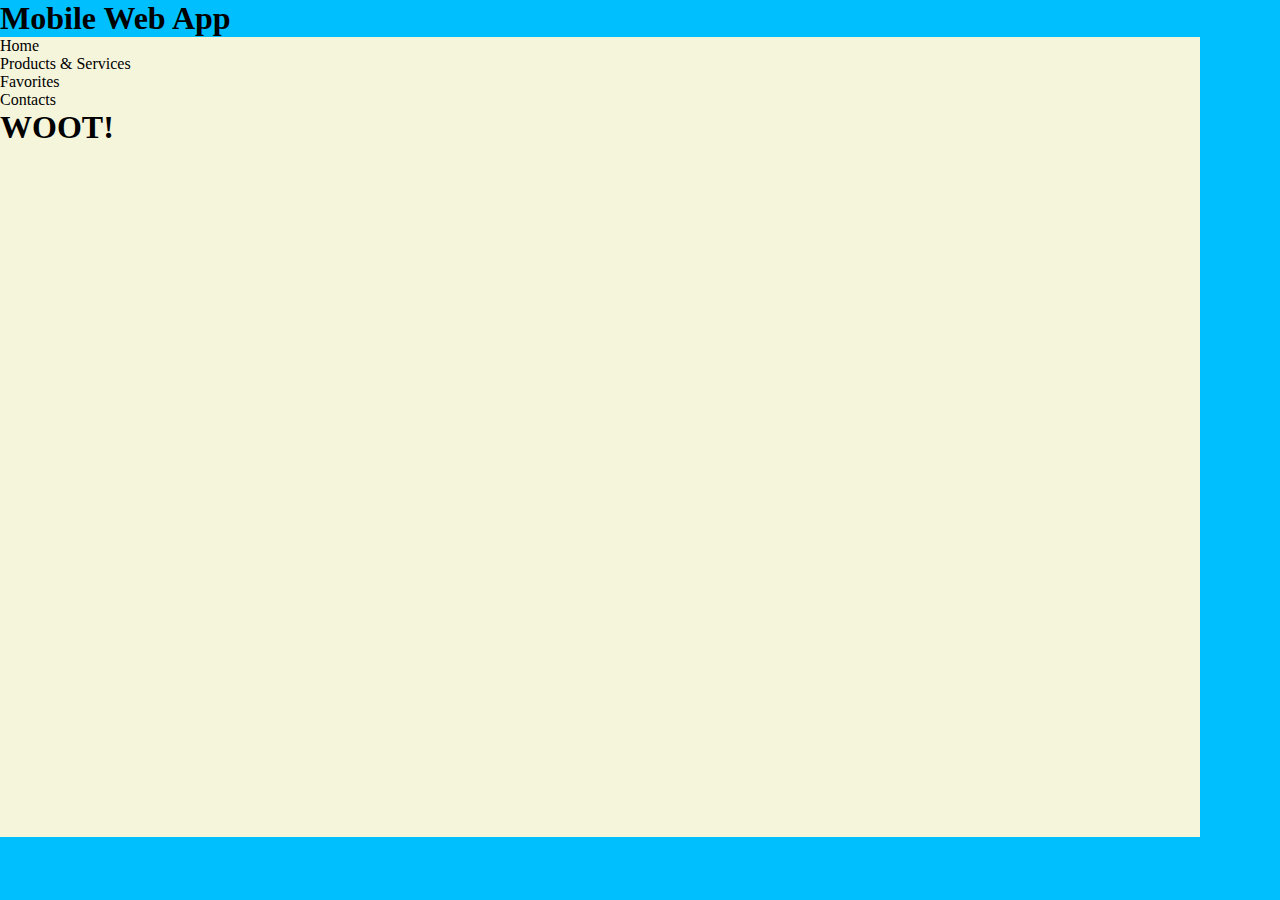
==== App TIME/index.html @ d115c4d2 "faulty application of limited use" ====
<!DOCTYPE html>
<html lang="english">
	
	<head>
	
		<meta charset="utf-8">
		<meta name="viewport" content="width=device_width, initial-scale=1.0">
		<title>Mobile Web App</title>
		<link rel="stylesheet" href="CSS/style.css">
	
	</head>
	
	<body>
	
		<div id="container">
		
			<header>
			
				<h1>Mobile Web App</h1>
			
			</header>
			
			<div id="content">
			
				<nav id="nav">
				
					<ul>
					
						<li onmouseover="" onclick="alert('STOP THAT!')">Home</li>
						
						<li>Products &amp; Services</li>
						
						<li>Favorites</li>
						
						<li>Contacts</li>
					
					</ul>
				
				</nav>
				
				<footer>
				
					<h1>WOOT!</h1>
				
				</footer>
			
			</div>
		
		</div>
	
	</body>
	
</html>
---- App TIME/CSS/style.css ----
/*stylesheet for Mobile app*/

/*reset css*/
html,body,div,h1,h2,h3,h4,h5,h6,p,ul,ol,li,header,footer,nav{
	margin:0;
	padding:0;
}

/*uinversal style*/
body{
	background-color: deepskyblue;
}

div#content{
	width: 1200px;
	height: 800px;
	background-color: beige;
}
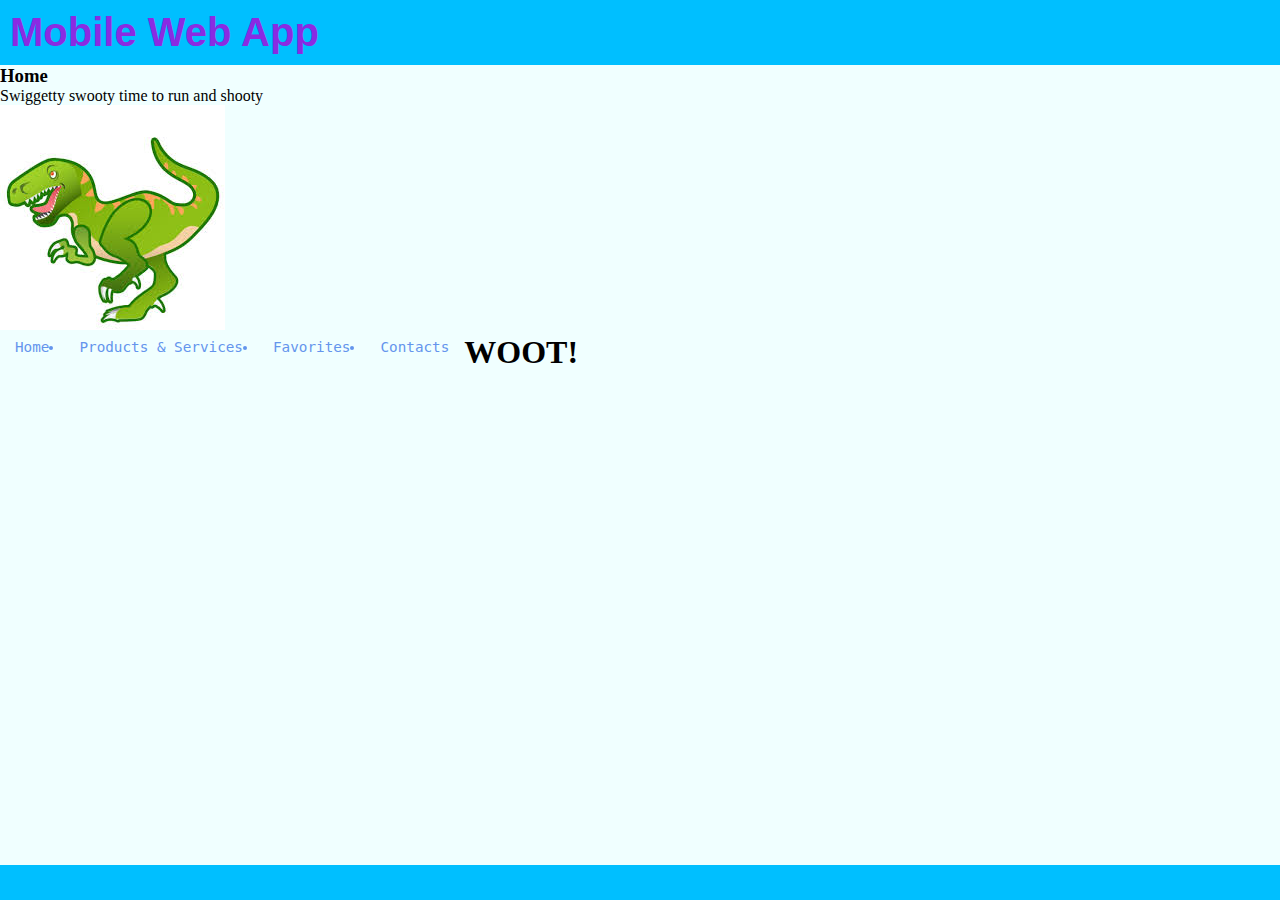
==== commit ae814fc5: "hwooty" ====
--- a/App TIME/index.html
+++ b/App TIME/index.html
@@ -21,7 +21,13 @@
 			</header>
 			
 			<div id="content">
-			
+				
+				<h3>Home</h3>
+				
+				<p>Swiggetty swooty time to run and shooty</p>
+				
+				<img tag="dinoswaur" src="img/dinoswaur.jpg">
+				
 				<nav id="nav">
 				
 					<ul>
@@ -38,6 +44,8 @@
 				
 				</nav>
 				
+				<div class="keepopen"></div>
+				
 				<footer>
 				
 					<h1>WOOT!</h1>
--- a/App TIME/CSS/style.css
+++ b/App TIME/CSS/style.css
@@ -16,3 +16,42 @@
 	height: 800px;
 	background-color: beige;
 }
+
+header{
+	width: 96%;
+	padding: 10px;
+}
+
+header h1{
+	color: blueviolet;
+	font-size: 40px;
+	font-family: cursive, sans-serif;
+}
+
+div#content{
+	width: 100%;
+	background-color: azure;
+}
+
+nav{
+	width:100%;
+	background-color: red;
+}
+
+nav ul{
+	display:block;
+	margin:auto;
+	color:cornflowerblue;
+	font-family: monospace;
+	font-size:1.1em;
+}
+
+nav ul li{
+	float:left;
+	padding: 5px 15px;
+}
+
+.keepopen{
+	
+}
+
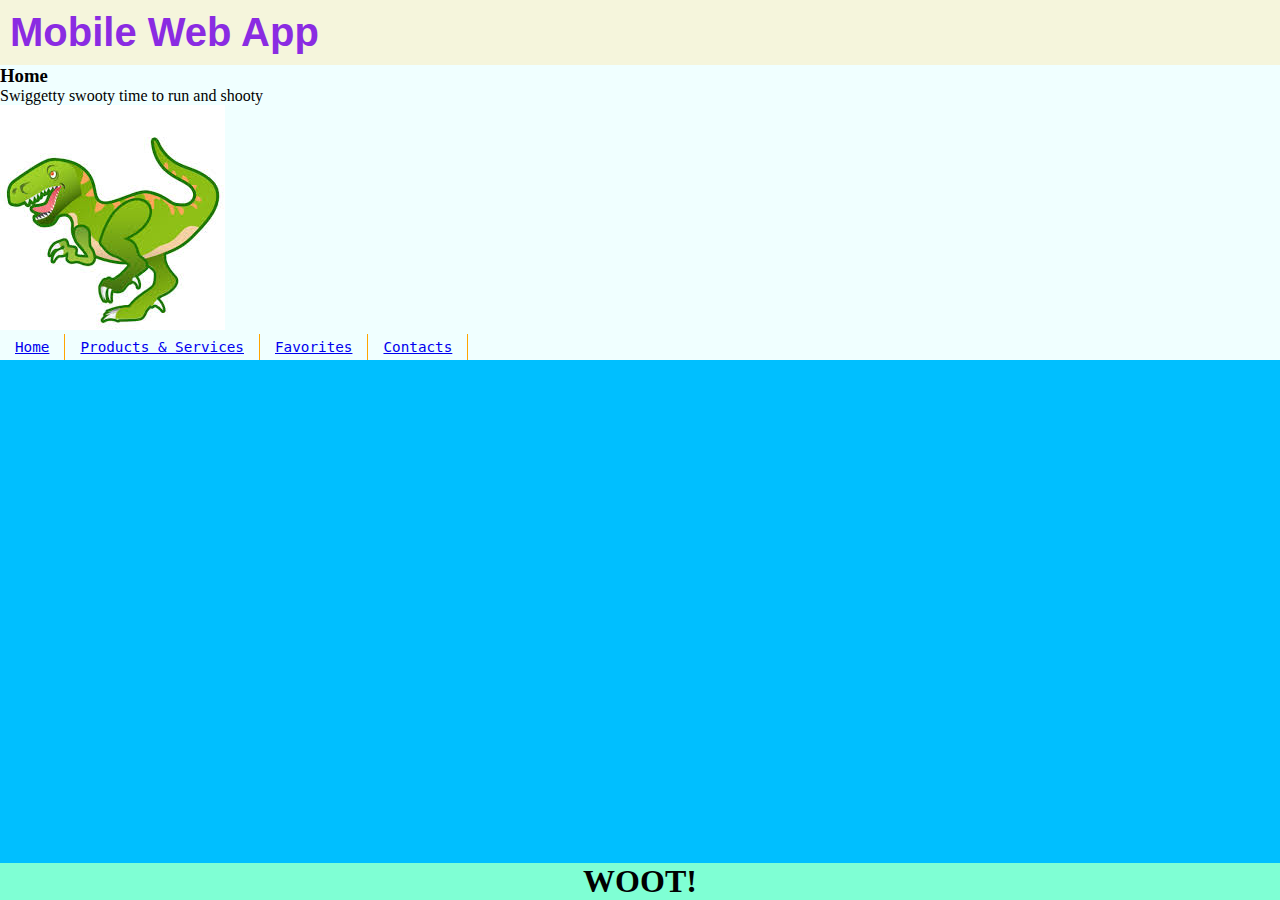
==== commit d709ce22: "added second page and some beutiful stuff aswell" ====
--- a/App TIME/index.html
+++ b/App TIME/index.html
@@ -26,19 +26,19 @@
 				
 				<p>Swiggetty swooty time to run and shooty</p>
 				
-				<img tag="dinoswaur" src="img/dinoswaur.jpg">
+				<img onclick="alert('gun say: BANG! \ndinoswaur say: RAWR!')" tag="dinoswaur" src="img/dinoswaur.jpg">
 				
 				<nav id="nav">
 				
 					<ul>
 					
-						<li onmouseover="" onclick="alert('STOP THAT!')">Home</li>
+						<li><a href="index.html">Home</a></li>
 						
-						<li>Products &amp; Services</li>
+						<li><a href="pages/products.html">Products &amp; Services</a></li>
 						
-						<li>Favorites</li>
+						<li><a href="#">Favorites</a></li>
 						
-						<li>Contacts</li>
+						<li><a href="#">Contacts</a></li>
 					
 					</ul>
 				
@@ -48,14 +48,14 @@
 				
 				<footer>
 				
-					<h1>WOOT!</h1>
+					<h1 onclick="alert('WOOOOOOOOOO!')">WOOT!</h1>
 				
 				</footer>
 			
 			</div>
 		
 		</div>
-	
+		
 	</body>
 	
 </html>--- a/App TIME/CSS/style.css
+++ b/App TIME/CSS/style.css
@@ -11,9 +11,12 @@
 	background-color: deepskyblue;
 }
 
-div#content{
-	width: 1200px;
-	height: 800px;
+img:hover{
+	cursor: crosshair;
+}
+
+div#container{
+	width: 100%;
 	background-color: beige;
 }
 
@@ -28,6 +31,15 @@
 	font-family: cursive, sans-serif;
 }
 
+footer{
+	text-align: center;
+	position:absolute;
+	bottom:0;
+	left: 0;
+	width:100%;
+	background-color:aquamarine;
+}
+
 div#content{
 	width: 100%;
 	background-color: azure;
@@ -35,7 +47,7 @@
 
 nav{
 	width:100%;
-	background-color: red;
+	background-color: white;
 }
 
 nav ul{
@@ -44,14 +56,47 @@
 	color:cornflowerblue;
 	font-family: monospace;
 	font-size:1.1em;
+	text-align:center;
 }
 
 nav ul li{
+	text-align: center;
 	float:left;
+	display:block;
 	padding: 5px 15px;
+	border-right: 1px solid orange;
+	text-decoration: none;
+}
+nav ul li a:hover{
+	float:left;
+	display:block;
+	color: rgb(255, 0, 191);
+	cursor: pointer;
 }
 
-.keepopen{
+@media screen and (max-width: 480px){
+	nav ul li{
+		width: 100%;
+		float:none;
+		display:block;
+		padding: 15px 10px;
+		border-top: 1px solid orange;
+		text-decoration: none;
+		border-bottom: 1px solid orange;
+	}
 	
+	nav ul li a:hover{
+		width: 300px;
+		float:none;
+		display:block;
+		color: rgb(255, 0, 191)	;
+		cursor: pointer;
+	}
 }
 
+div.keepopen{
+	clear: both;
+}
+
+
+
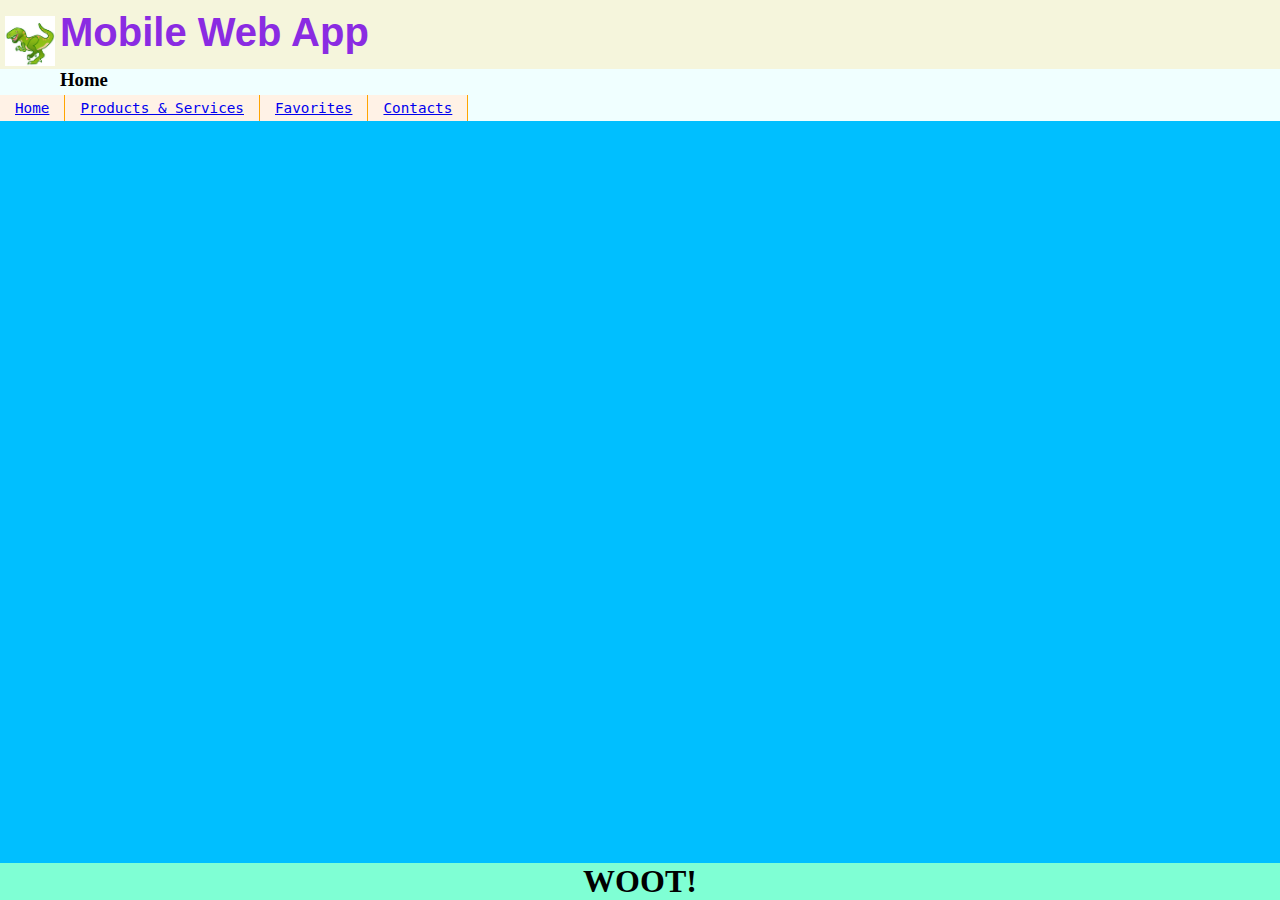
==== commit 123cc0d6: "AAAAAAAAAAAAAAAAAAAAAAA" ====
--- a/App TIME/index.html
+++ b/App TIME/index.html
@@ -5,6 +5,7 @@
 	
 		<meta charset="utf-8">
 		<meta name="viewport" content="width=device_width, initial-scale=1.0">
+		<img onclick="alert('gun say: BANG! \ndinoswaur say: RAWR!')" tag="dinoswaur" src="img/dinoswaur.jpg">
 		<title>Mobile Web App</title>
 		<link rel="stylesheet" href="CSS/style.css">
 	
@@ -23,10 +24,6 @@
 			<div id="content">
 				
 				<h3>Home</h3>
-				
-				<p>Swiggetty swooty time to run and shooty</p>
-				
-				<img onclick="alert('gun say: BANG! \ndinoswaur say: RAWR!')" tag="dinoswaur" src="img/dinoswaur.jpg">
 				
 				<nav id="nav">
 				
--- a/App TIME/CSS/style.css
+++ b/App TIME/CSS/style.css
@@ -6,11 +6,23 @@
 	padding:0;
 }
 
+h3{
+	margin: 4px;
+	font: 
+}
+
 /*uinversal style*/
 body{
 	background-color: deepskyblue;
 }
-
+img{
+	display: block;
+	width: 50px;
+	float: left;
+	margin: 16px 5px;
+	position: relative;
+	
+}
 img:hover{
 	cursor: crosshair;
 }
@@ -66,6 +78,7 @@
 	padding: 5px 15px;
 	border-right: 1px solid orange;
 	text-decoration: none;
+	background-color:#fff2e6;
 }
 nav ul li a:hover{
 	float:left;
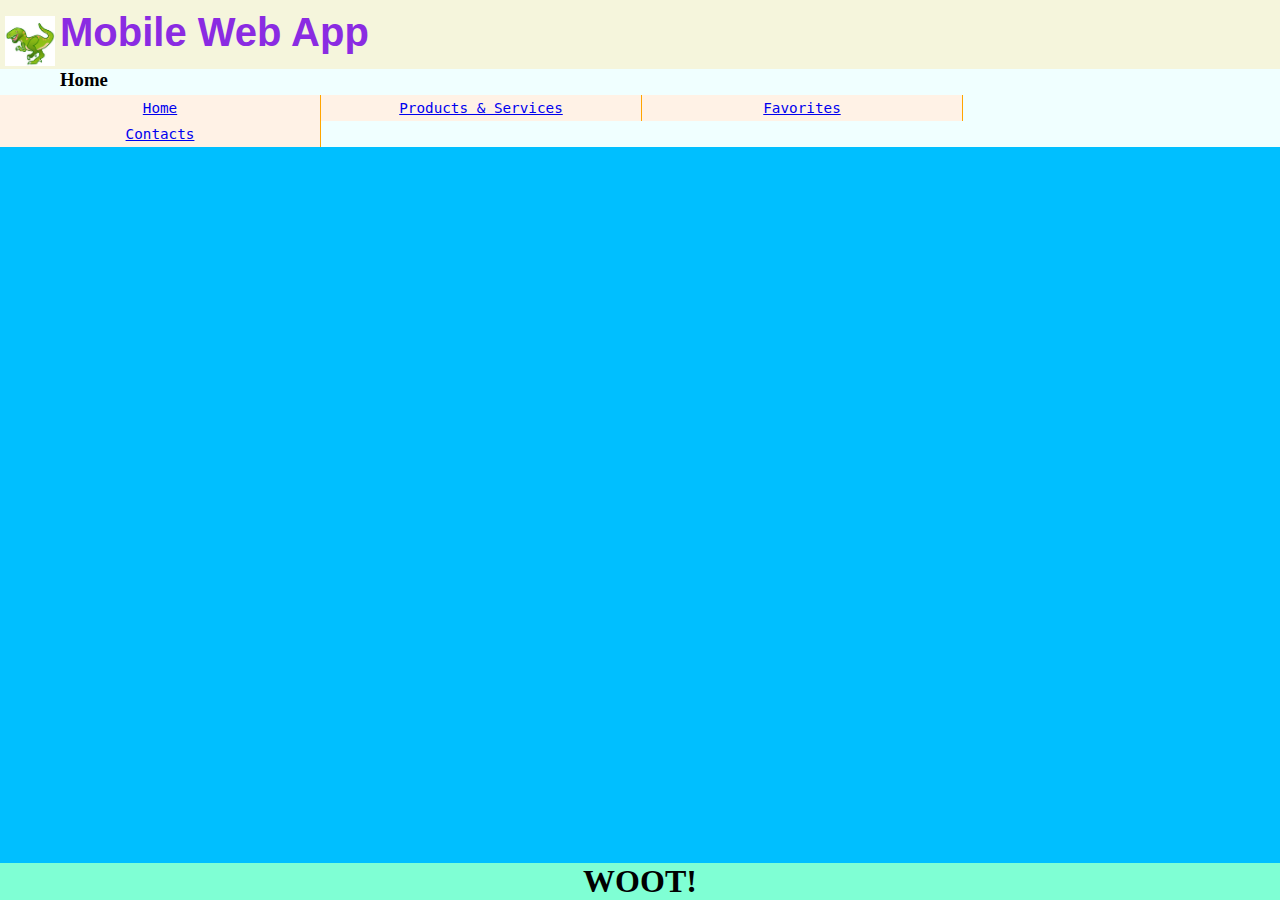
==== commit acef0cae: "SUPER BOUNCE BALL MAZE" ====
--- a/App TIME/index.html
+++ b/App TIME/index.html
@@ -23,19 +23,19 @@
 			
 			<div id="content">
 				
-				<h3>Home</h3>
+				<h3 onclick="alert(getWidth());">Home</h3>
 				
 				<nav id="nav">
 				
 					<ul>
 					
-						<li><a href="index.html">Home</a></li>
+						<li id="li"><a href="index.html">Home</a></li>
 						
-						<li><a href="pages/products.html">Products &amp; Services</a></li>
+						<li id="li"><a href="pages/products.html">Products &amp; Services</a></li>
 						
-						<li><a href="#">Favorites</a></li>
+						<li id="li"><a href="pages/Favorites.html">Favorites</a></li>
 						
-						<li><a href="#">Contacts</a></li>
+						<li id="li"><a href="Pages/Contacts.html">Contacts</a></li>
 					
 					</ul>
 				
@@ -53,6 +53,27 @@
 		
 		</div>
 		
+		<script>
+		
+		function getWidth() {
+		  return Math.max(
+			document.body.scrollWidth,
+			document.documentElement.scrollWidth,
+			document.body.offsetWidth,
+			document.documentElement.offsetWidth,
+			document.documentElement.clientWidth
+		  );
+		}
+			
+			alert(getWidth());
+			
+		document.getElementById("li"){
+			li.style.width = getWidth + "px";
+		}
+
+		
+		</script>
+		
 	</body>
 	
 </html>--- a/App TIME/CSS/style.css
+++ b/App TIME/CSS/style.css
@@ -69,22 +69,26 @@
 	font-family: monospace;
 	font-size:1.1em;
 	text-align:center;
+	width: 100%;
 }
 
 nav ul li{
 	text-align: center;
 	float:left;
 	display:block;
-	padding: 5px 15px;
+	padding: 5px 0px;
 	border-right: 1px solid orange;
 	text-decoration: none;
 	background-color:#fff2e6;
+	width: 25%;
 }
 nav ul li a:hover{
 	float:left;
 	display:block;
 	color: rgb(255, 0, 191);
 	cursor: pointer;
+	padding: 0px;
+	text-align: center;
 }
 
 @media screen and (max-width: 480px){
@@ -92,7 +96,7 @@
 		width: 100%;
 		float:none;
 		display:block;
-		padding: 15px 10px;
+		padding: 15px 0px;
 		border-top: 1px solid orange;
 		text-decoration: none;
 		border-bottom: 1px solid orange;
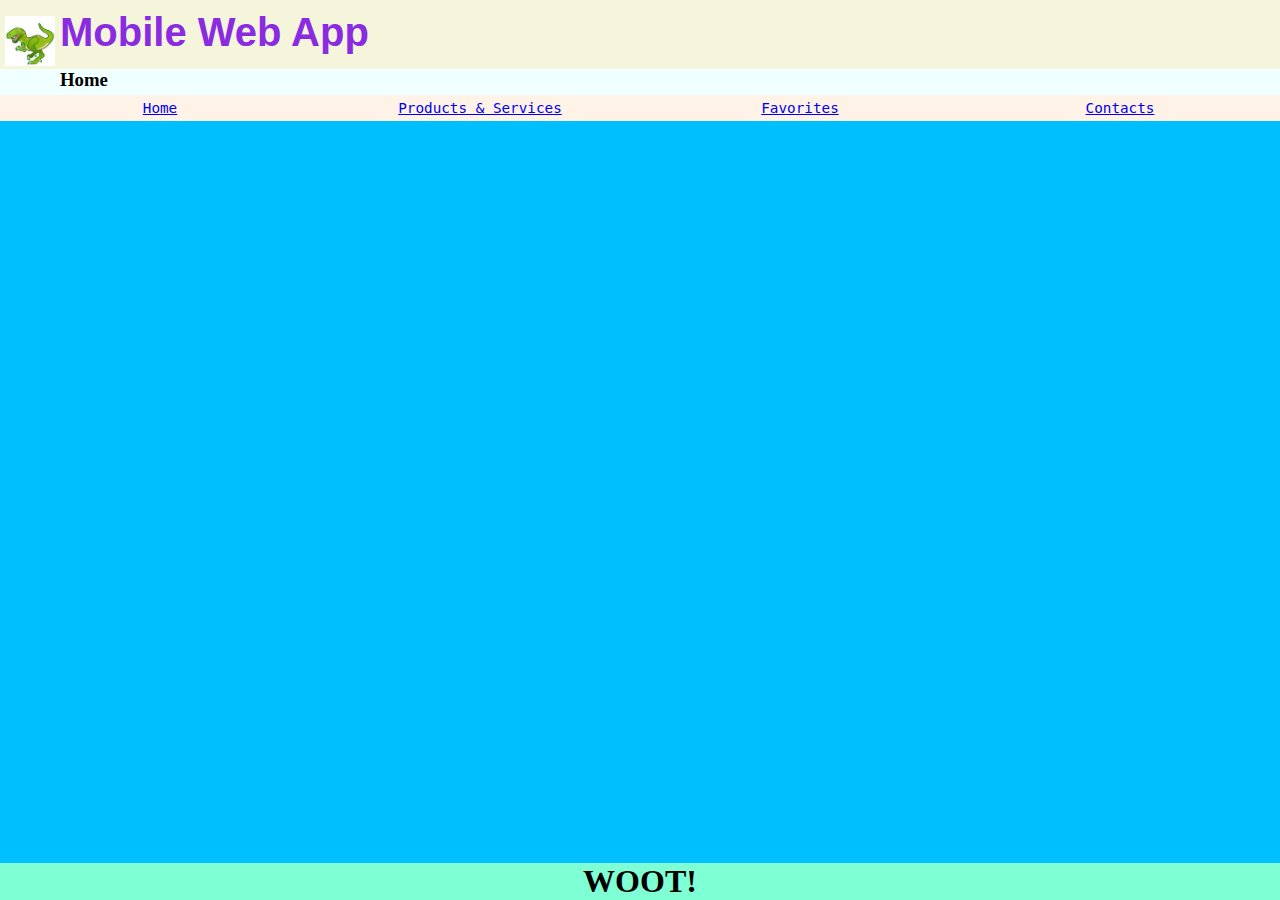
==== commit afe22e02: "ajsdfbksefg,amnbg" ====
--- a/App TIME/index.html
+++ b/App TIME/index.html
@@ -5,7 +5,7 @@
 	
 		<meta charset="utf-8">
 		<meta name="viewport" content="width=device_width, initial-scale=1.0">
-		<img onclick="alert('gun say: BANG! \ndinoswaur say: RAWR!')" tag="dinoswaur" src="img/dinoswaur.jpg">
+		<img id="logo" onclick="alert('gun say: BANG! \ndinoswaur say: RAWR!')" tag="dinoswaur" src="img/dinoswaur.jpg">
 		<title>Mobile Web App</title>
 		<link rel="stylesheet" href="CSS/style.css">
 	
--- a/App TIME/CSS/style.css
+++ b/App TIME/CSS/style.css
@@ -15,7 +15,7 @@
 body{
 	background-color: deepskyblue;
 }
-img{
+img#logo{
 	display: block;
 	width: 50px;
 	float: left;
@@ -45,7 +45,7 @@
 
 footer{
 	text-align: center;
-	position:absolute;
+	position:fixed;
 	bottom:0;
 	left: 0;
 	width:100%;
@@ -76,22 +76,27 @@
 	text-align: center;
 	float:left;
 	display:block;
-	padding: 5px 0px;
-	border-right: 1px solid orange;
 	text-decoration: none;
 	background-color:#fff2e6;
 	width: 25%;
 }
+
+nav ul li a{
+	text-align: center;
+	display:block;
+	padding: 5px 0px;
+}
+
 nav ul li a:hover{
-	float:left;
+	text-align: center;
 	display:block;
+	padding:5px 0px;
+	text-decoration: none;
 	color: rgb(255, 0, 191);
 	cursor: pointer;
-	padding: 0px;
-	text-align: center;
 }
 
-@media screen and (max-width: 480px){
+@media screen and (max-width: 660px){
 	nav ul li{
 		width: 100%;
 		float:none;
@@ -115,5 +120,11 @@
 	clear: both;
 }
 
+figure{
+	float: left;
+	width: 40%;
+	text-align: center;
+}
 
 
+
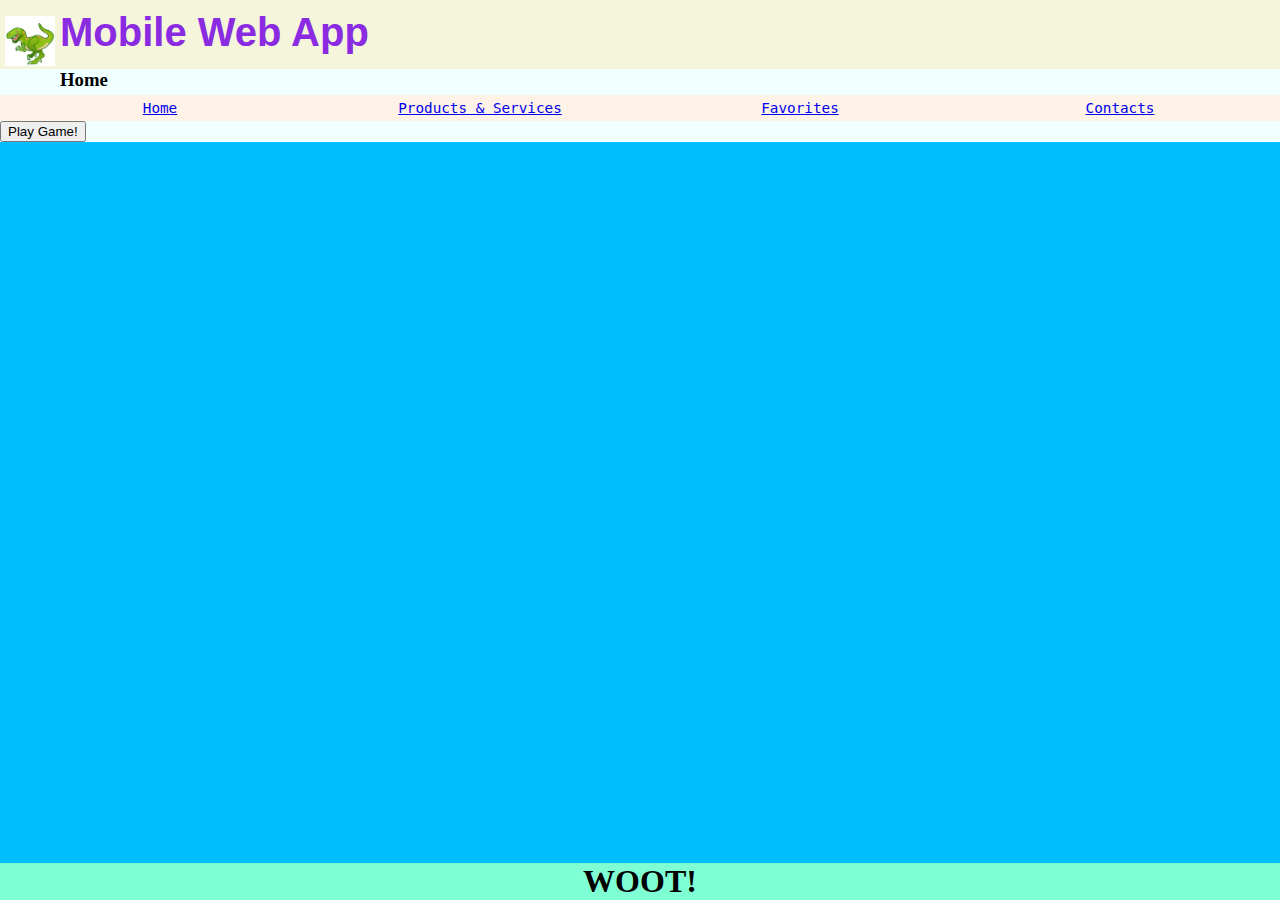
==== commit ec6c7b36: "i think im havinig an amnturism" ====
--- a/App TIME/index.html
+++ b/App TIME/index.html
@@ -43,6 +43,8 @@
 				
 				<div class="keepopen"></div>
 				
+				<button onclick="startGame();">Play Game!</button>
+				
 				<footer>
 				
 					<h1 onclick="alert('WOOOOOOOOOO!')">WOOT!</h1>
@@ -53,26 +55,7 @@
 		
 		</div>
 		
-		<script>
-		
-		function getWidth() {
-		  return Math.max(
-			document.body.scrollWidth,
-			document.documentElement.scrollWidth,
-			document.body.offsetWidth,
-			document.documentElement.offsetWidth,
-			document.documentElement.clientWidth
-		  );
-		}
-			
-			alert(getWidth());
-			
-		document.getElementById("li"){
-			li.style.width = getWidth + "px";
-		}
-
-		
-		</script>
+		<script src="js/game.js"></script>
 		
 	</body>
 	
--- a/App TIME/CSS/style.css
+++ b/App TIME/CSS/style.css
@@ -126,5 +126,24 @@
 	text-align: center;
 }
 
+span{
+	display: block;
+	text-align: center;
+	align-content: center;
+}
+
+input{
+	width: 60%;
+	margin: 8px 20%;
+	text-align: center;
+}
+
+textarea{
+	padding: 5px 5px;
+	display: block;
+	width: 80%;
+	align-content: center;
+	margin: 5px 10%;
+}
 
 
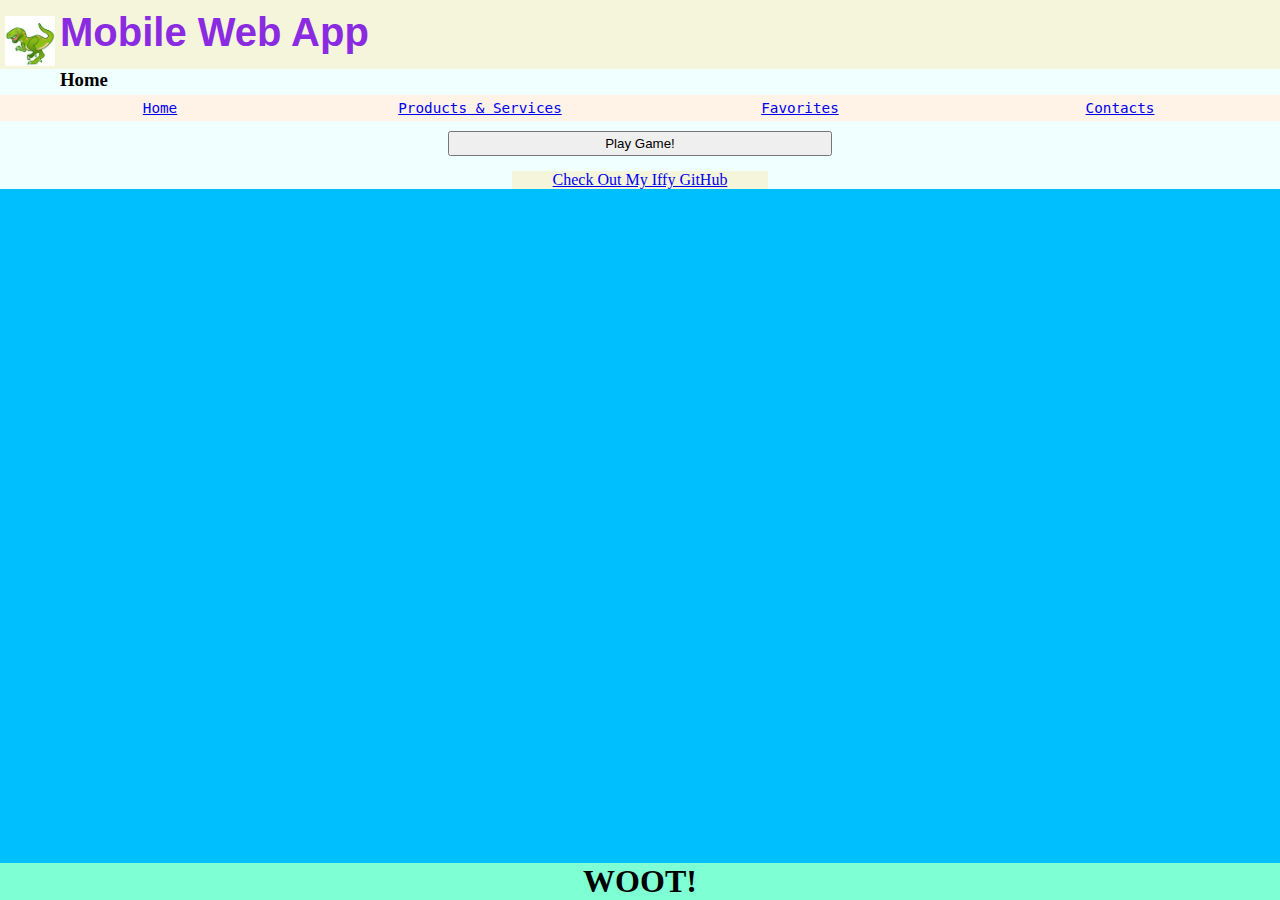
==== commit ab0dc842: "???" ====
--- a/App TIME/index.html
+++ b/App TIME/index.html
@@ -45,6 +45,8 @@
 				
 				<button onclick="startGame();">Play Game!</button>
 				
+				<a id="gitHub" href="https://github.com/kacram/HTML-stuff">Check Out My Iffy GitHub</a>
+				
 				<footer>
 				
 					<h1 onclick="alert('WOOOOOOOOOO!')">WOOT!</h1>
--- a/App TIME/CSS/style.css
+++ b/App TIME/CSS/style.css
@@ -70,6 +70,16 @@
 	font-size:1.1em;
 	text-align:center;
 	width: 100%;
+}
+
+a#gitHub{
+	display: block;
+	margin: 5px 40%;
+	width: 20%;
+	text-align: center;
+	border-left: orange;
+	border-right: orange;
+	background-color: beige;
 }
 
 nav ul li{
@@ -146,4 +156,8 @@
 	margin: 5px 10%;
 }
 
-
+button{
+	width: 30%;
+	height: 25px;
+	margin: 10px 35%;
+}
